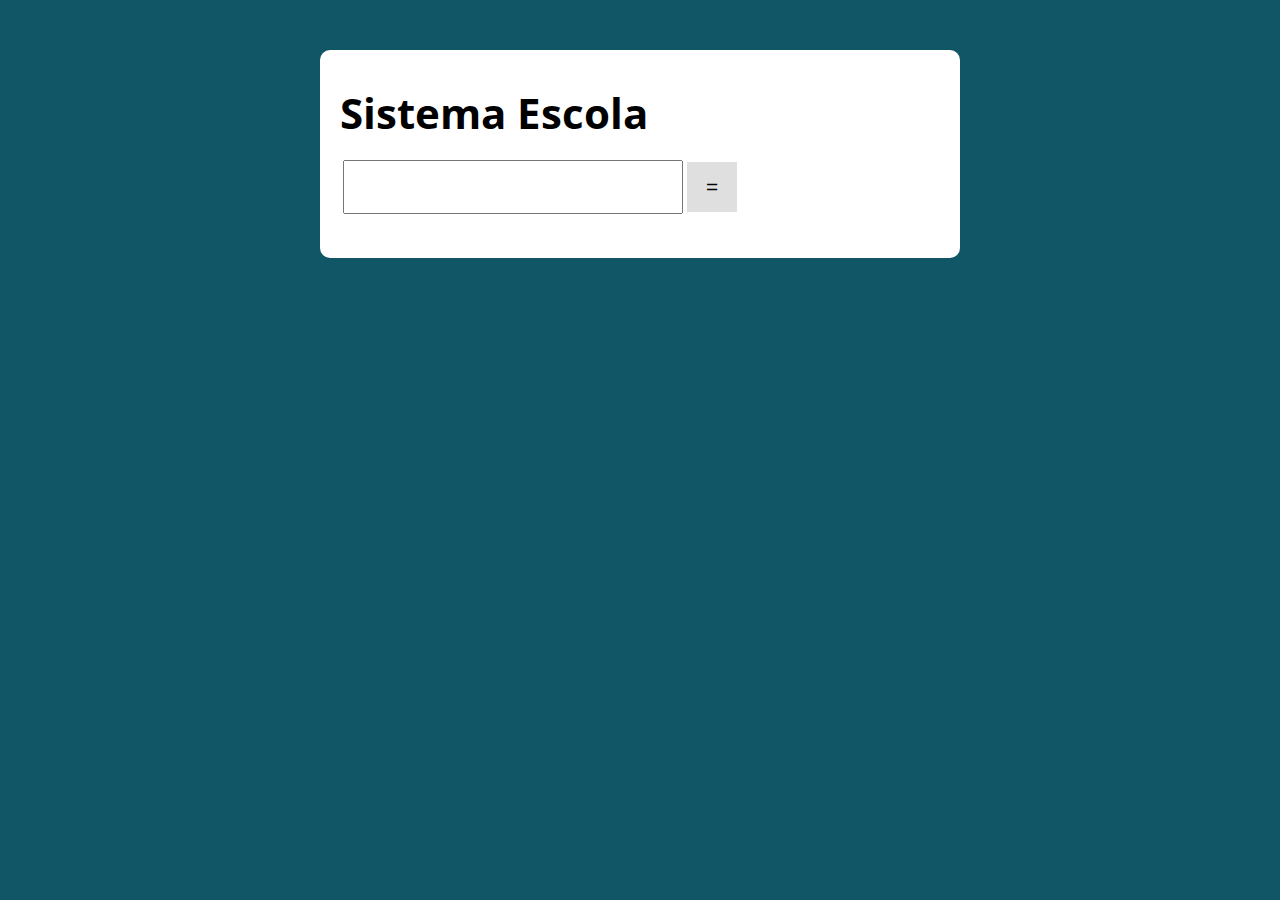
==== Versao_2_web/index.html @ d76168da "adição do conteúdo todo já criado do projeto ate o dia 20/12/24, versão terminal e web até a desmost" ====
<!DOCTYPE html>
<html lang="en">
<head>
    <meta charset="UTF-8">
    <meta name="viewport" content="width=device-width, initial-scale=1.0">
    <title>Document</title>
    <link rel="stylesheet" href="assets/styles/style.css">
</head>
<body>
    <section class="container">
        <h1>Sistema Escola</h1>
        <table class="sistema">
            <tr>
                <td colspan="4"><input type="text" class="display"></td>
                <td><button class="btn btn-select">=</button></td>
            </tr>
        </table>
        <section class="informacoes-aluno">
            <p></p>
        </section>
    </section>
    <script src="./assets/js/main.js"></script>
</body>
</html>
---- Versao_2_web/assets/styles/style.css ----
@import url("https://fonts.googleapis.com/css?family=Open+Sans:400,700&display=swap");
:root {
  --primary-color: rgb(17, 86, 102);
  --primary-color-darker: rgb(9, 48, 56);
}

* {
  box-sizing: border-box;
  outline: 0;
}

body {
  margin: 0;
  padding: 0;
  background: var(--primary-color);
  font-family: "Open sans", sans-serif;
  font-size: 1.3em;
  line-height: 1.5em;
}

.container {
  max-width: 640px;
  margin: 50px auto;
  background: #fff;
  padding: 20px;
  border-radius: 10px;
}
form input,
form label,
form button {
  display: block;
  width: 100%;
  margin-bottom: 10px;
}

form input {
  font-size: 24px;
  height: 50px;
  padding: 0 20px;
}

form input:focus {
  outline: 1px solid var(--primary-color);
}

form button {
  border: none;
  background: var(--primary-color);
  color: #fff;
  font-size: 18px;
  font-weight: 700;
  height: 50px;
  cursor: pointer;
  margin-top: 30px;
}

form button:hover {
  background: var(--primary-color-darker);
}

.sistema {
  width: 400px;
}

.display {
  font-size: 2em;
  width: 100%;
  text-align: left;
}

.btn {
  width: 100%;
  height: 50px;
  font-size: 1em;
  border: none;
  background: #dfdfdf;
  cursor: pointer;
  width: 50px;
}

.btn:hover {
  background: #9e9e9e;
}
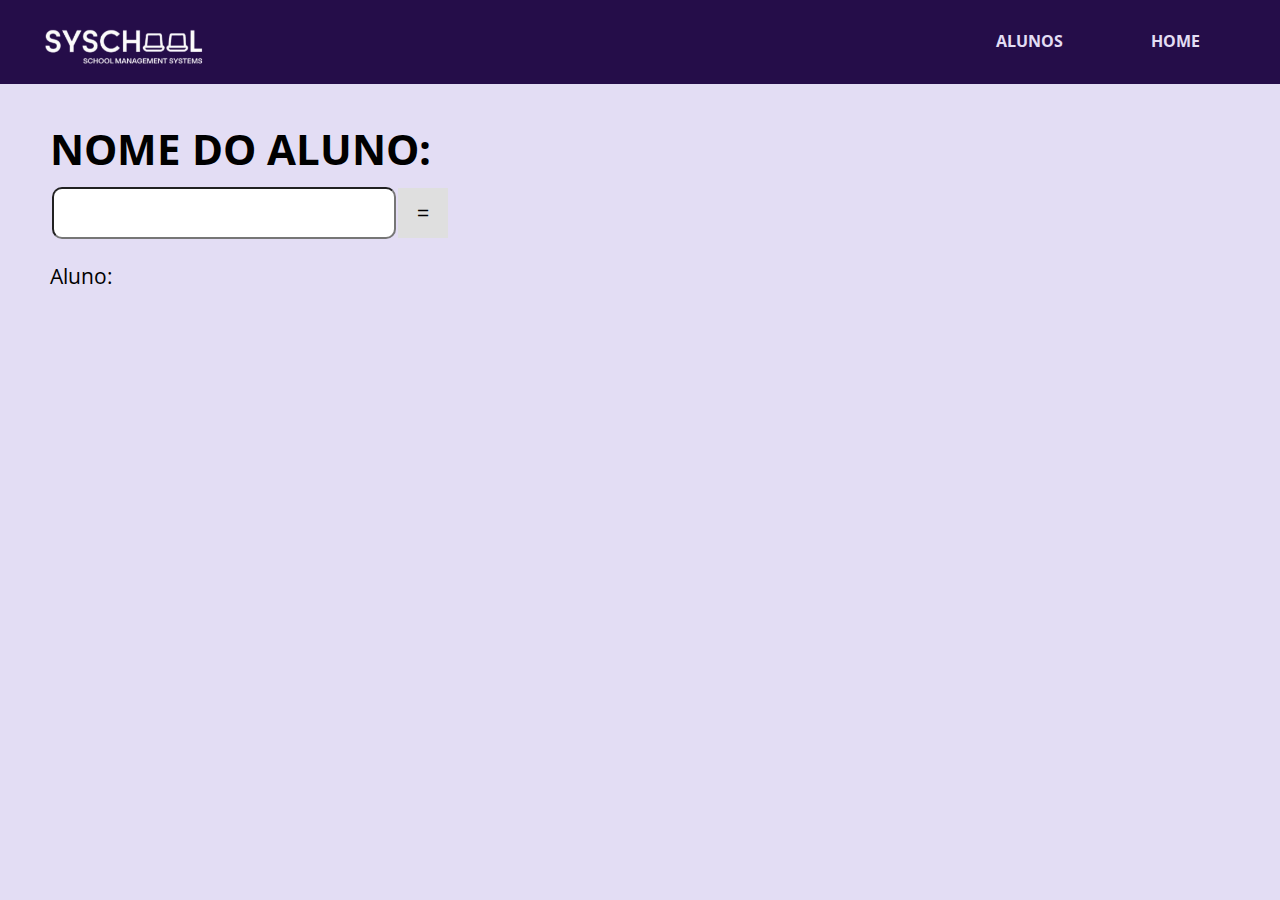
==== commit 5ec39441: "adição inicial do front-end, adição dos arquivos de imagem" ====
--- a/Versao_2_web/index.html
+++ b/Versao_2_web/index.html
@@ -7,8 +7,19 @@
     <link rel="stylesheet" href="assets/styles/style.css">
 </head>
 <body>
+    <header class="cabecalho">
+        <nav class="cabecalho-nav">
+          <div class="cabecalho-nav-imgLogo">
+            <img src="assets/img/logo_syschool-removebg-preview.png" alt="logo site" />
+          </div>
+          <div class="cabecalho-nav-container">
+              <a class="cabecalho-nav-container-links" href="#"><b>ALUNOS</b></a>
+              <a class="cabecalho-nav-container-links" href="#"><b>HOME</b></a>
+          </div>
+        </nav>
+      </header>
     <section class="container">
-        <h1>Sistema Escola</h1>
+        <h1>NOME DO ALUNO:</h1>
         <table class="sistema">
             <tr>
                 <td colspan="4"><input type="text" class="display"></td>
@@ -16,8 +27,13 @@
             </tr>
         </table>
         <section class="informacoes-aluno">
-            <p></p>
-        </section>
+            <p id="nome-aluno">Aluno: </p>
+            <p id="email-aluno"></p>
+            <p id="telefone-aluno"></p>
+            <p id="endereco-aluno"></p>
+            <p id="cep-aluno"></p>
+            <p id="complemento-aluno"></p>
+        </section> 
     </section>
     <script src="./assets/js/main.js"></script>
 </body>
--- a/Versao_2_web/assets/styles/style.css
+++ b/Versao_2_web/assets/styles/style.css
@@ -1,14 +1,51 @@
 @import url("https://fonts.googleapis.com/css?family=Open+Sans:400,700&display=swap");
+
 :root {
-  --primary-color: rgb(17, 86, 102);
-  --primary-color-darker: rgb(9, 48, 56);
+  --primary-color: #E3DDF4;
+  --primary-color-purpledark: #250D49;
 }
 
 * {
   box-sizing: border-box;
   outline: 0;
+  margin: 0;
+  padding: 0;
 }
 
+/*Header*/
+
+.cabecalho {
+  background-color: var(--primary-color-purpledark);
+  padding: 2px 30px;
+  top: 0;
+  position: sticky;
+}
+.cabecalho-nav {
+  display: flex;
+  justify-content: space-between;
+  align-items: center;
+}
+.cabecalho-nav-imgLogo{
+  display: flex;
+  width: 80px;
+  height:80px;
+}
+.cabecalho-nav-container{
+  display: flex;
+  gap: 88px;
+  padding: 0 50px;
+}
+.cabecalho-nav-container-links {
+  color: var(--primary-color);
+  text-decoration: none;
+  font-size: 16px;
+  
+}
+.cabecalho-nav-container-links:hover {
+  color: #cdbff4;
+}
+
+/*Body*/
 body {
   margin: 0;
   padding: 0;
@@ -18,13 +55,18 @@
   line-height: 1.5em;
 }
 
+
 .container {
   max-width: 640px;
-  margin: 50px auto;
-  background: #fff;
-  padding: 20px;
+  padding: 50px;
   border-radius: 10px;
+  display: flex;
+  flex-direction: column;
+  gap: 20px;
 }
+
+
+
 form input,
 form label,
 form button {
@@ -55,7 +97,7 @@
 }
 
 form button:hover {
-  background: var(--primary-color-darker);
+  background: var(--primary-color-purpledark);
 }
 
 .sistema {
@@ -66,6 +108,7 @@
   font-size: 2em;
   width: 100%;
   text-align: left;
+  border-radius: 10px;
 }
 
 .btn {
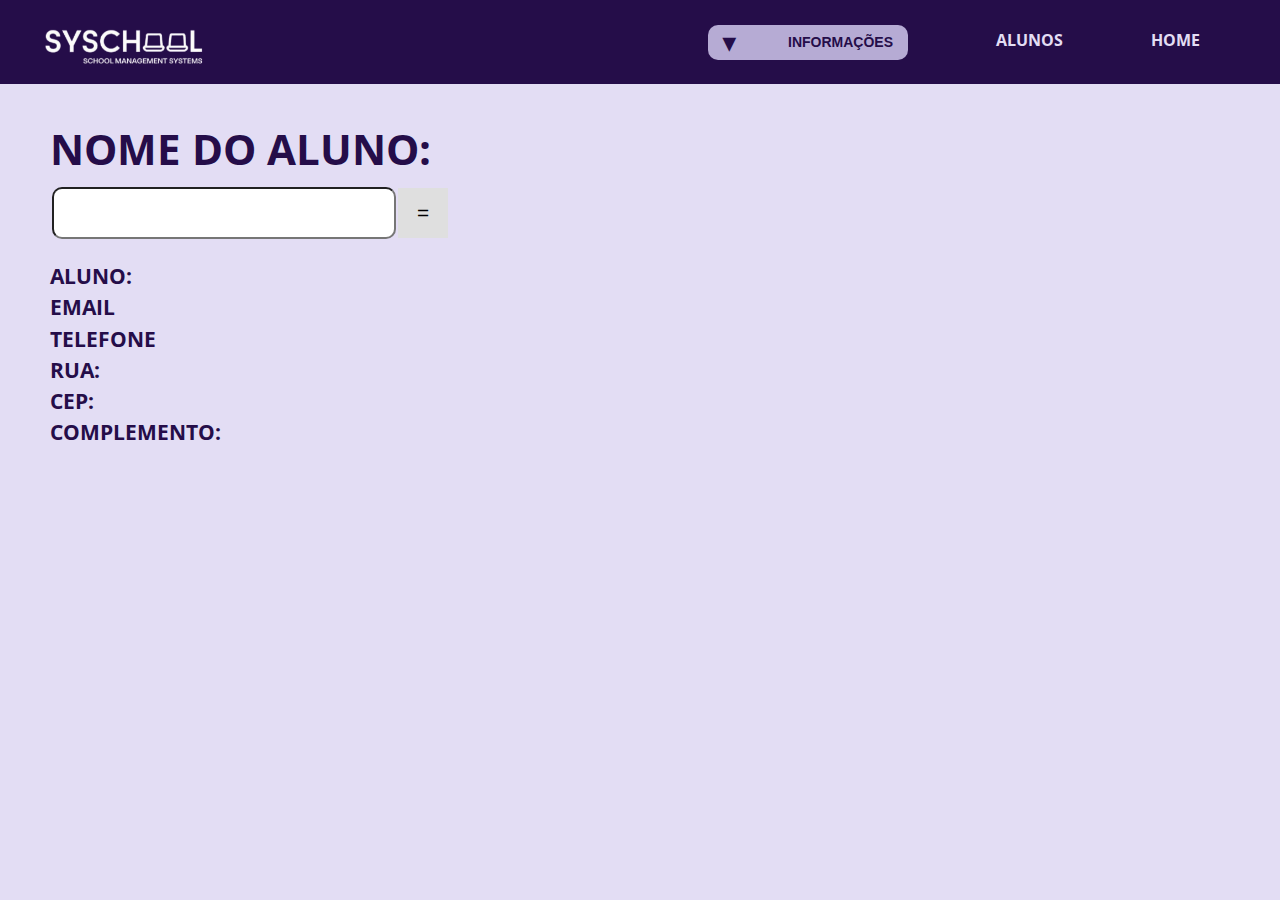
==== commit 16af18b6: "adição do dropdown e paragrafos" ====
--- a/Versao_2_web/index.html
+++ b/Versao_2_web/index.html
@@ -13,6 +13,14 @@
             <img src="assets/img/logo_syschool-removebg-preview.png" alt="logo site" />
           </div>
           <div class="cabecalho-nav-container">
+              <div class="dropdown">
+                <button class="dropbtn"><b class="seta">▾</b><b>INFORMAÇÕES</b></button>
+                <div class="dropdown-content">
+                    <a href="#"><b>ADICIONAR</b></a>
+                    <a href="#"><b>REMOVER</b></a>
+                    <a href="#"><b>EDITAR</b></a>
+                </div>
+              </div>
               <a class="cabecalho-nav-container-links" href="#"><b>ALUNOS</b></a>
               <a class="cabecalho-nav-container-links" href="#"><b>HOME</b></a>
           </div>
@@ -27,12 +35,12 @@
             </tr>
         </table>
         <section class="informacoes-aluno">
-            <p id="nome-aluno">Aluno: </p>
-            <p id="email-aluno"></p>
-            <p id="telefone-aluno"></p>
-            <p id="endereco-aluno"></p>
-            <p id="cep-aluno"></p>
-            <p id="complemento-aluno"></p>
+            <p id="nome-aluno"><b>ALUNO:</b></p>
+            <p id="email-aluno"><b>EMAIL</b></p>
+            <p id="telefone-aluno"><b>TELEFONE</b></p>
+            <p id="endereco-aluno"><b>RUA:</b></p>
+            <p id="cep-aluno"><b>CEP:</b></p>
+            <p id="complemento-aluno"><b>COMPLEMENTO:</b></p>
         </section> 
     </section>
     <script src="./assets/js/main.js"></script>
--- a/Versao_2_web/assets/styles/style.css
+++ b/Versao_2_web/assets/styles/style.css
@@ -3,6 +3,7 @@
 :root {
   --primary-color: #E3DDF4;
   --primary-color-purpledark: #250D49;
+  --color-hover: #cdbff4;
 }
 
 * {
@@ -12,8 +13,66 @@
   padding: 0;
 }
 
+/*Dropdown*/
+.seta{
+  font-size: 25px;
+}
+.dropbtn {
+  color: var(--primary-color-purpledark);
+  padding: 0px;
+  font-size: 14px;
+  border: none;
+  cursor: pointer;
+  background: none; 
+  background-color: #b6abd4;
+  width: 200px; 
+  height: 35px;
+  border-radius: 10px;
+  display: flex;
+  justify-content: space-between;
+  align-items: center;
+  padding: 15px;
+}
+
+.dropdown {
+  position: relative;
+  display: inline-block;
+}
+
+.dropdown-content {
+  display: none;
+  position: absolute;
+  background-color: #b6abd4;
+  min-width: 200px;
+  z-index: 1;
+  border-radius: 0 0 10px 10px ;
+  box-shadow: 0px 44px 34px -40px rgba(0,0,0,0.75);
+}
+
+.dropdown-content a {
+  color: var(--primary-color-purpledark);
+  padding: 12px 20px;
+  text-decoration: none;
+  display: block;
+  font-size: 14px;
+  text-align: right;
+  
+}
+
+.dropdown-content a:hover {
+  background-color: #d0cfcf
+}
+
+.dropdown:hover .dropdown-content {
+  display: block;
+}
+
+.dropdown:hover .dropbtn {
+  border-radius: 10px 10px 0 0;
+}
+
+
 /*Header*/
-
 .cabecalho {
   background-color: var(--primary-color-purpledark);
   padding: 2px 30px;
@@ -42,7 +101,7 @@
   
 }
 .cabecalho-nav-container-links:hover {
-  color: #cdbff4;
+  color: var(--color-hover);
 }
 
 /*Body*/
@@ -124,3 +183,10 @@
 .btn:hover {
   background: #9e9e9e;
 }
+
+h1{
+  color: var(--primary-color-purpledark);
+}
+p{
+  color: var(--primary-color-purpledark);
+}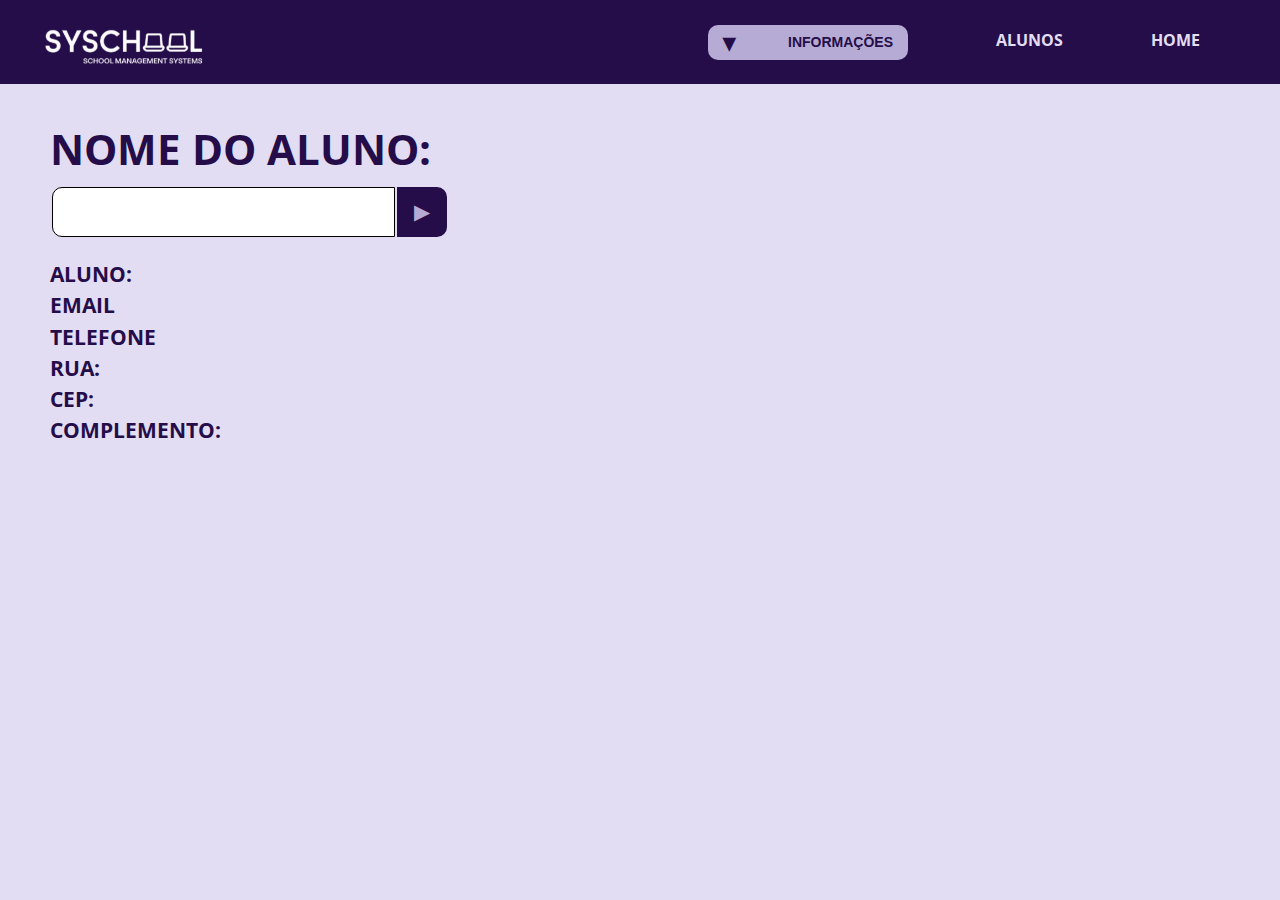
==== commit e9b8a752: "Feito toda página front end das informações" ====
--- a/Versao_2_web/index.html
+++ b/Versao_2_web/index.html
@@ -31,7 +31,7 @@
         <table class="sistema">
             <tr>
                 <td colspan="4"><input type="text" class="display"></td>
-                <td><button class="btn btn-select">=</button></td>
+                <td><button class="btn btn-select">▶</button></td>
             </tr>
         </table>
         <section class="informacoes-aluno">
--- a/Versao_2_web/assets/styles/style.css
+++ b/Versao_2_web/assets/styles/style.css
@@ -164,10 +164,12 @@
 }
 
 .display {
-  font-size: 2em;
+  height: 50px;
+  font-size: 1.25em;
   width: 100%;
   text-align: left;
-  border-radius: 10px;
+  border-radius: 10px 0 0 10px;
+  border: 1px solid black;
 }
 
 .btn {
@@ -175,13 +177,17 @@
   height: 50px;
   font-size: 1em;
   border: none;
-  background: #dfdfdf;
+  background: var(--primary-color-purpledark);
+  color: #b6abd4;
   cursor: pointer;
   width: 50px;
+  border-radius: 0 10px 10px 0;
+
 }
 
 .btn:hover {
-  background: #9e9e9e;
+  background: var(--color-hover);
+  color: var(--primary-color-purpledark);
 }
 
 h1{
